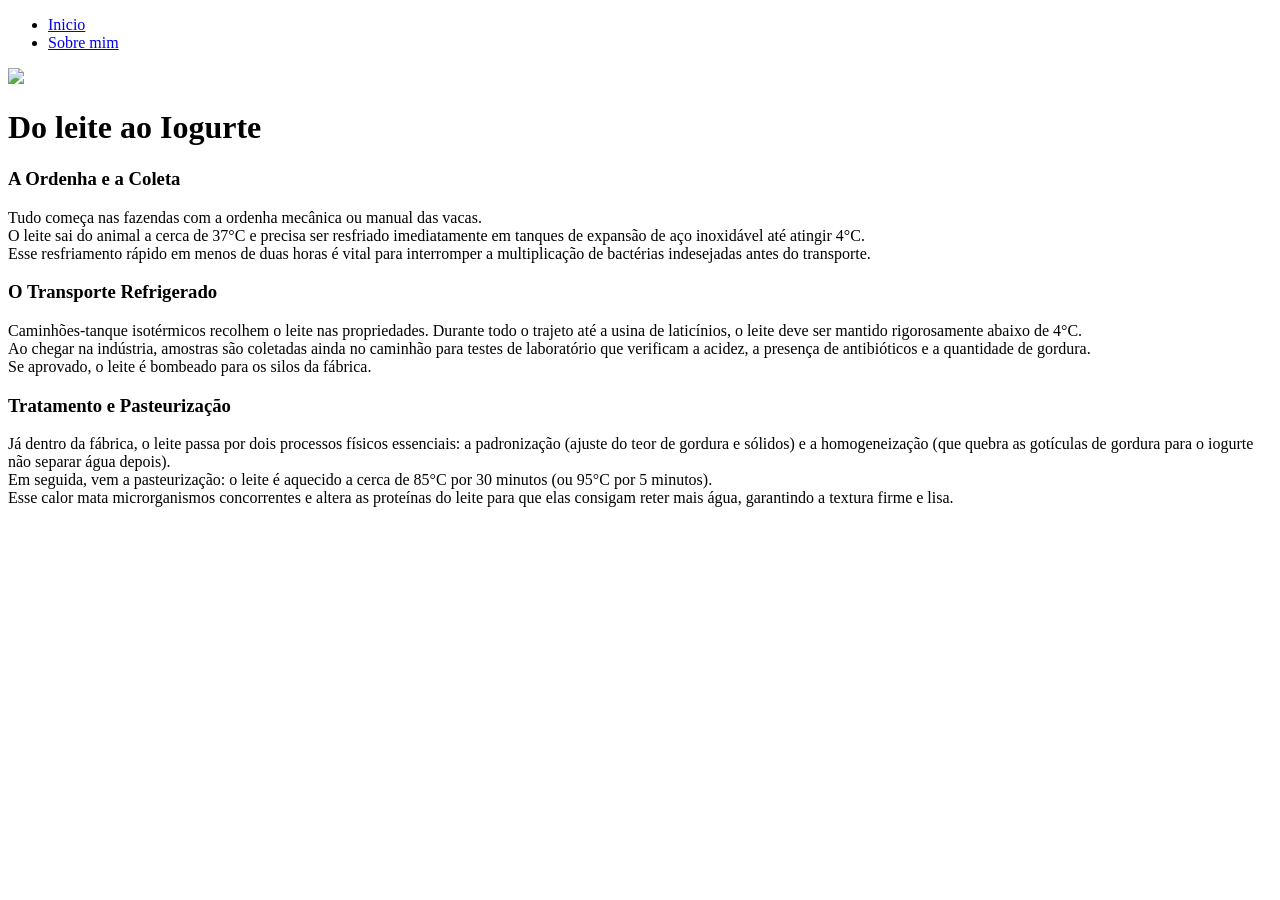
==== agrinho (1).html @ a46d7276 "Add files via upload" ====
<!DOCTYPE html>
<html lang="pt-br">
<head>
    <meta charset="UTF-8">
    <meta name="viewport" content="width=device-width, initial-scale=1.0">
    <title>Agrinho 2026</title>
    <link rel="stylesheet" href="agrinho.css">
</head>
<body>
    <nav>
        <ul>
            <li>
                <a href="agrinho.html"> Inicio </a>
            </li>
            <li>
                <a href="sobremim.html"> Sobre mim</a>
            </li>
        </ul>
    </nav>
    <header>
        <div class="center">
            <img src="./imagens/inicio.png">
            <h1>Do leite ao Iogurte</h1>
        </div>
    </header>
    <main>
        <section>
           <div class="center">
            <h3>A Ordenha e a Coleta</h3>
            <p>
                Tudo começa nas fazendas com a ordenha mecânica ou manual das vacas. <br>
                O leite sai do animal a cerca de 37°C e precisa ser resfriado imediatamente em tanques de expansão de aço inoxidável até atingir 4°C.<br>
                Esse resfriamento rápido em menos de duas horas é vital para interromper a multiplicação de bactérias indesejadas antes do transporte.
            </p>
            </div>
        </section>
         <section>
           <div class="center">
            <h3>O Transporte Refrigerado</h3>
            <p>
                Caminhões-tanque isotérmicos recolhem o leite nas propriedades. Durante todo o trajeto até a usina de laticínios, o leite deve ser mantido rigorosamente abaixo de 4°C. <br>
                Ao chegar na indústria, amostras são coletadas ainda no caminhão para testes de laboratório que verificam a acidez, a presença de antibióticos e a quantidade de gordura.<br>
                Se aprovado, o leite é bombeado para os silos da fábrica.
            </p>
            </div>
        </section>
         <section>
           <div class="center">
            <h3>Tratamento e Pasteurização</h3>
            <p>
                Já dentro da fábrica, o leite passa por dois processos físicos essenciais: a padronização (ajuste do teor de gordura e sólidos) e a homogeneização (que quebra as gotículas de gordura para o iogurte não separar água depois).<br>
                Em seguida, vem a pasteurização: o leite é aquecido a cerca de 85°C por 30 minutos (ou 95°C por 5 minutos).<br>
                Esse calor mata microrganismos concorrentes e altera as proteínas do leite para que elas consigam reter mais água, garantindo a textura firme e lisa.
            </p>
            </div>
        </section>
    </main>
</body>
</html>
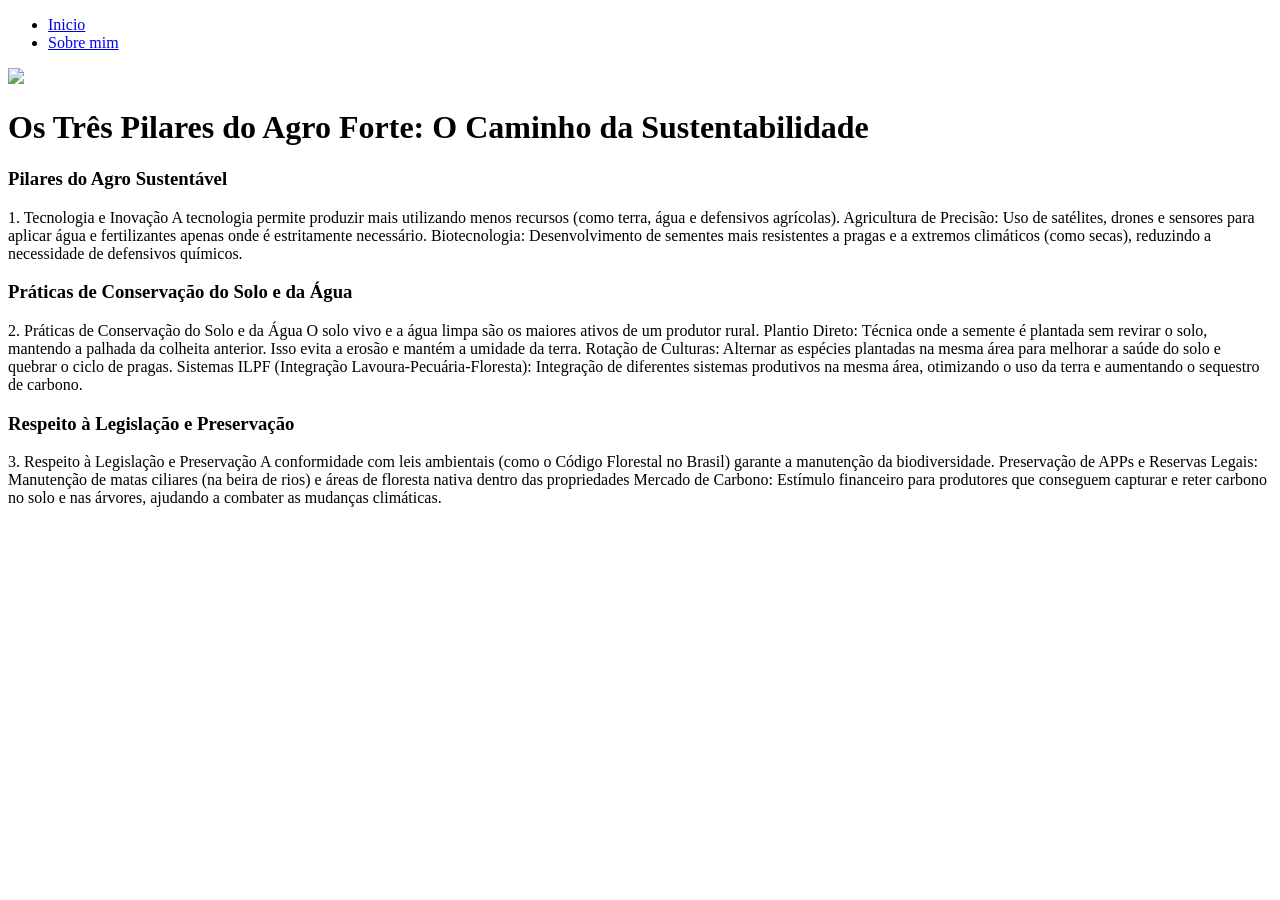
==== commit addbc564: "save" ====
--- a/agrinho (1).html
+++ b/agrinho (1).html
@@ -20,37 +20,40 @@
     <header>
         <div class="center">
             <img src="./imagens/inicio.png">
-            <h1>Do leite ao Iogurte</h1>
+            <h1>Os Três Pilares do Agro Forte: O Caminho da Sustentabilidade</h1>
         </div>
     </header>
     <main>
         <section>
            <div class="center">
-            <h3>A Ordenha e a Coleta</h3>
+            <h3>Pilares do Agro Sustentável</h3>
             <p>
-                Tudo começa nas fazendas com a ordenha mecânica ou manual das vacas. <br>
-                O leite sai do animal a cerca de 37°C e precisa ser resfriado imediatamente em tanques de expansão de aço inoxidável até atingir 4°C.<br>
-                Esse resfriamento rápido em menos de duas horas é vital para interromper a multiplicação de bactérias indesejadas antes do transporte.
+                1. Tecnologia e Inovação
+                A tecnologia permite produzir mais utilizando menos recursos (como terra, água e defensivos agrícolas).
+                Agricultura de Precisão: Uso de satélites, drones e sensores para aplicar água e fertilizantes apenas onde é estritamente necessário.
+                Biotecnologia: Desenvolvimento de sementes mais resistentes a pragas e a extremos climáticos (como secas), reduzindo a necessidade de defensivos químicos.
+            </div>
+        </section>
+         <section>
+           <div class="center">
+            <h3>Práticas de Conservação do Solo e da Água</h3>
+            <p>
+                2. Práticas de Conservação do Solo e da Água
+                O solo vivo e a água limpa são os maiores ativos de um produtor rural.
+                Plantio Direto: Técnica onde a semente é plantada sem revirar o solo, mantendo a palhada da colheita anterior. Isso evita a erosão e mantém a umidade da terra.
+                Rotação de Culturas: Alternar as espécies plantadas na mesma área para melhorar a saúde do solo e quebrar o ciclo de pragas.
+                Sistemas ILPF (Integração Lavoura-Pecuária-Floresta): Integração de diferentes sistemas produtivos na mesma área, otimizando o uso da terra e aumentando o sequestro de carbono.
             </p>
             </div>
         </section>
          <section>
            <div class="center">
-            <h3>O Transporte Refrigerado</h3>
+            <h3>Respeito à Legislação e Preservação</h3>
             <p>
-                Caminhões-tanque isotérmicos recolhem o leite nas propriedades. Durante todo o trajeto até a usina de laticínios, o leite deve ser mantido rigorosamente abaixo de 4°C. <br>
-                Ao chegar na indústria, amostras são coletadas ainda no caminhão para testes de laboratório que verificam a acidez, a presença de antibióticos e a quantidade de gordura.<br>
-                Se aprovado, o leite é bombeado para os silos da fábrica.
-            </p>
-            </div>
-        </section>
-         <section>
-           <div class="center">
-            <h3>Tratamento e Pasteurização</h3>
-            <p>
-                Já dentro da fábrica, o leite passa por dois processos físicos essenciais: a padronização (ajuste do teor de gordura e sólidos) e a homogeneização (que quebra as gotículas de gordura para o iogurte não separar água depois).<br>
-                Em seguida, vem a pasteurização: o leite é aquecido a cerca de 85°C por 30 minutos (ou 95°C por 5 minutos).<br>
-                Esse calor mata microrganismos concorrentes e altera as proteínas do leite para que elas consigam reter mais água, garantindo a textura firme e lisa.
+                3. Respeito à Legislação e Preservação
+                A conformidade com leis ambientais (como o Código Florestal no Brasil) garante a manutenção da biodiversidade.
+                Preservação de APPs e Reservas Legais: Manutenção de matas ciliares (na beira de rios) e áreas de floresta nativa dentro das propriedades
+                Mercado de Carbono: Estímulo financeiro para produtores que conseguem capturar e reter carbono no solo e nas árvores, ajudando a combater as mudanças climáticas.
             </p>
             </div>
         </section>
